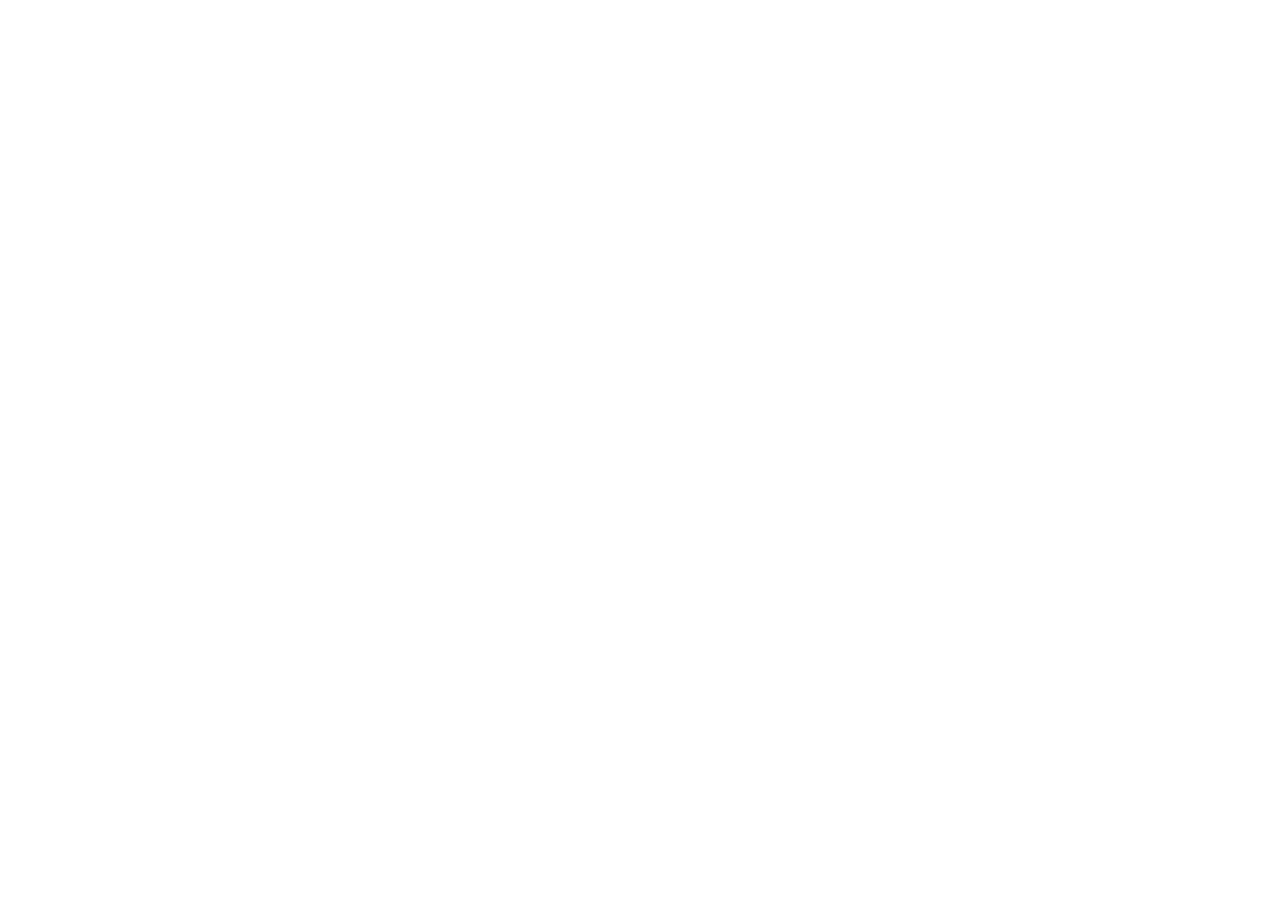
==== stocklens-v2/index.html @ 1b116542 "Create stocklens-v2/index.html" ====
<!DOCTYPE html>
<html lang="en">
<head>
    <meta charset="UTF-8">
    <meta name="viewport" content="width=device-width, initial-scale=1.0">
    <title>StockLens</title>
    <link rel="stylesheet" href="style.css">
</head>
<body>
    <div id="app"></div>
    <script src="app.js"></script>
</body>
</html>
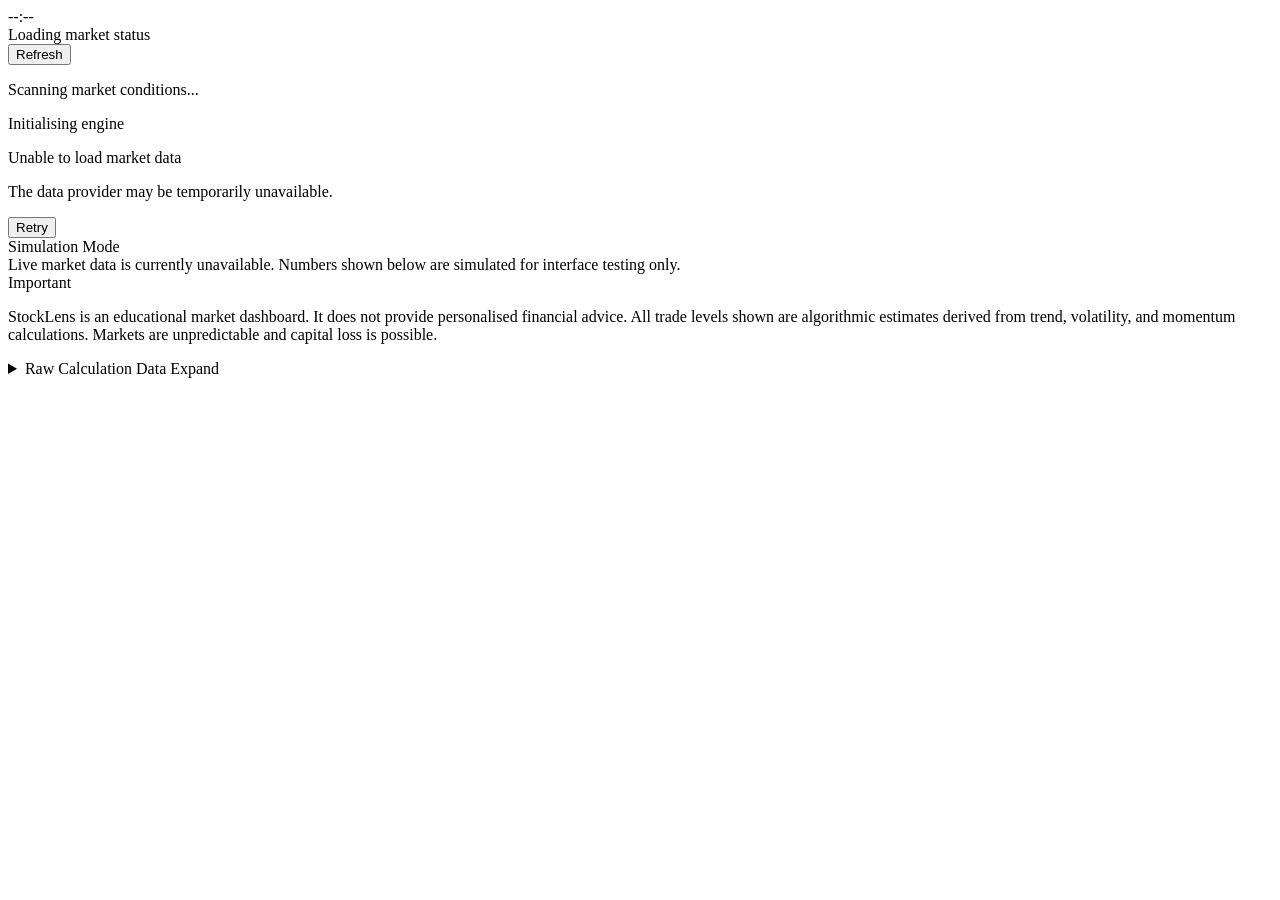
==== commit 9a708062: "Update index.html" ====
--- a/stocklens-v2/index.html
+++ b/stocklens-v2/index.html
@@ -1,13 +1,82 @@
 <!DOCTYPE html>
-<html lang="en">
-<head>
-    <meta charset="UTF-8">
-    <meta name="viewport" content="width=device-width, initial-scale=1.0">
-    <title>StockLens</title>
-    <link rel="stylesheet" href="style.css">
-</head>
-<body>
-    <div id="app"></div>
-    <script src="app.js"></script>
+      </div>
+
+      <div class="time-wrap">
+        <div id="clock" class="clock">--:--</div>
+        <div id="marketStatus" class="market-status">Loading market status</div>
+      </div>
+
+      <button id="refreshBtn" class="refresh-btn">
+        Refresh
+      </button>
+    </div>
+
+  </div>
+</header>
+
+<main class="container main-layout">
+
+  <section id="loadingState" class="loading-state">
+    <div class="spinner"></div>
+    <p class="loading-title">Scanning market conditions...</p>
+    <p id="loadingStep" class="loading-step">Initialising engine</p>
+  </section>
+
+  <section id="errorState" class="hidden error-state">
+    <div class="error-card">
+      <p class="error-title">Unable to load market data</p>
+      <p class="error-copy">
+        The data provider may be temporarily unavailable.
+      </p>
+
+      <button onclick="runApp()" class="retry-btn">
+        Retry
+      </button>
+    </div>
+  </section>
+
+  <section id="appState" class="hidden">
+
+    <section id="demoBanner" class="hidden demo-banner">
+      <div>
+        <div class="demo-title">Simulation Mode</div>
+        <div class="demo-copy">
+          Live market data is currently unavailable. Numbers shown below are simulated for interface testing only.
+        </div>
+      </div>
+    </section>
+
+    <section id="heroSector"></section>
+
+    <section id="tradeCard"></section>
+
+    <section id="sectorTable"></section>
+
+    <section class="card disclaimer-card">
+      <div class="eyebrow">Important</div>
+
+      <p class="disclaimer-copy">
+        StockLens is an educational market dashboard. It does not provide personalised financial advice.
+        All trade levels shown are algorithmic estimates derived from trend, volatility, and momentum calculations.
+        Markets are unpredictable and capital loss is possible.
+      </p>
+    </section>
+
+    <section class="json-section">
+      <details>
+        <summary class="json-summary">
+          <span>Raw Calculation Data</span>
+          <span class="summary-hint">Expand</span>
+        </summary>
+
+        <pre id="jsonBlock" class="json-block"></pre>
+      </details>
+    </section>
+
+  </section>
+
+</main>
+
+<script src="app.js"></script>
 </body>
 </html>
